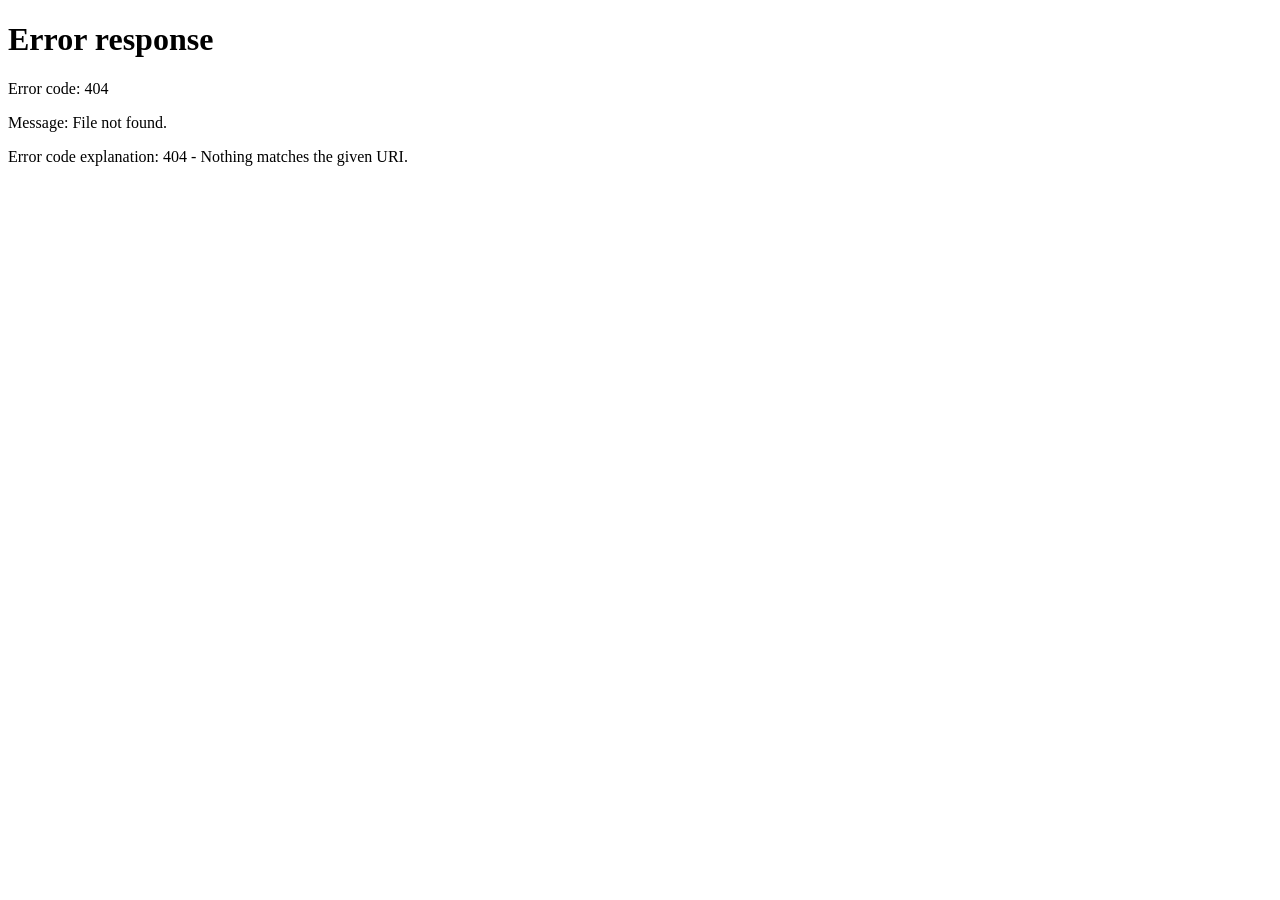
==== public/favourites.html @ 3c4f8cd8 "Completed the main post area, including favourites" ====
<!DOCTYPE html>
<html lang="en">
<head>
    <meta charset="UTF-8">
    <meta name="viewport" content="width=device-width, initial-scale=1.0">
    <title>Favourites — AI Art & Creative Tools Pals</title>
    <link rel="preconnect" href="https://fonts.googleapis.com">
    <link href="https://fonts.googleapis.com/css2?family=Fraunces:ital,opsz,wght@0,9..144,400;0,9..144,700;0,9..144,900;1,9..144,700&family=DM+Sans:ital,wght@0,300;0,400;0,500;1,300&display=swap" rel="stylesheet">
    <link rel="stylesheet" href="./css/app.css">
    <link rel="stylesheet" href="./css/favourites.css">
</head>
<body>

    <!-- NAV -->
    <header class="nav">
        <div class="nav-inner">
            <a class="nav-brand" href="/index.html">
                <span class="brand-dot"></span>
                AI Art &amp; Creative Tools Pals
            </a>

            <div class="nav-center">
                <div class="fav-breadcrumb">
                    <a href="/index.html" class="breadcrumb-link">Feed</a>
                    <span class="breadcrumb-sep">›</span>
                    <span class="breadcrumb-current">❤ My Favourites</span>
                </div>
            </div>

            <div class="nav-right">
                <a href="/index.html" class="nav-link">← Back to Feed</a>

                <div class="nav-user" id="nav-user-info">
                    <img class="nav-avatar" id="nav-avatar" src="" alt="">
                    <span id="nav-username"></span>
                    <span class="nav-points" id="nav-points"></span>
                </div>

                <button class="nav-btn-logout" id="logout-btn">Sign out</button>
            </div>
        </div>
    </header>

    <!-- PAGE HERO -->
    <div class="fav-hero">
        <div class="fav-hero-inner">
            <h1 class="fav-title">My <span>Favourites</span></h1>
            <p class="fav-sub">Links you've given a 👍 — your personal collection.</p>
        </div>
    </div>

    <!-- MAIN -->
    <main class="feed-wrap">
        <div class="feed-header">
            <div id="feed-count" class="feed-count"></div>
        </div>

        <div class="posts-grid" id="posts-grid">
            <div class="loading-state">
                <div class="spinner-lg"></div>
                <p>Loading your favourites…</p>
            </div>
        </div>
    </main>

    <script src="./js/favourites.js"></script>
</body>
</html>
---- public/css/app.css ----
*, *::before, *::after { box-sizing: border-box; margin: 0; padding: 0; }

:root {
    --ink:       #0d0d0f;
    --ink-mid:   #3a3a40;
    --ink-soft:  #8a8a99;
    --surface:   #f5f4f0;
    --card:      #ffffff;
    --accent:    #5c3bff;
    --accent2:   #ff5c87;
    --accent3:   #00c896;
    --border:    #e2e1dc;
    --radius:    16px;
    --font-head: 'Fraunces', serif;
    --font-body: 'DM Sans', sans-serif;
    --nav-h:     64px;
}

body {
    font-family: var(--font-body);
    background: var(--surface);
    color: var(--ink);
    min-height: 100vh;
}

.hidden { display: none !important; }

/* ── NAV ───────────────────────────────────────────────────────────────────── */

.nav {
    position: sticky;
    top: 0;
    z-index: 100;
    background: rgba(13,13,15,0.96);
    backdrop-filter: blur(12px);
    -webkit-backdrop-filter: blur(12px);
    border-bottom: 1px solid rgba(255,255,255,0.07);
    height: var(--nav-h);
}

.nav-inner {
    max-width: 1200px;
    margin: 0 auto;
    padding: 0 24px;
    height: 100%;
    display: flex;
    align-items: center;
    gap: 20px;
}

.nav-brand {
    font-family: var(--font-head);
    font-size: 13px;
    font-weight: 700;
    letter-spacing: 0.1em;
    text-transform: uppercase;
    color: rgba(255,255,255,0.75);
    text-decoration: none;
    display: flex;
    align-items: center;
    gap: 8px;
    flex-shrink: 0;
    transition: color 0.15s;
}

.nav-brand:hover { color: #fff; }

.brand-dot {
    width: 8px;
    height: 8px;
    border-radius: 50%;
    background: var(--accent2);
    animation: pulse 2s ease-in-out infinite;
    flex-shrink: 0;
}

@keyframes pulse {
    0%, 100% { opacity: 1; transform: scale(1); }
    50%       { opacity: 0.55; transform: scale(1.4); }
}

.nav-center { flex: 1; display: flex; justify-content: center; }

/* Sort tabs */
.sort-tabs {
    display: flex;
    gap: 4px;
    background: rgba(255,255,255,0.07);
    border-radius: 10px;
    padding: 4px;
}

.sort-btn {
    padding: 7px 18px;
    border: none;
    border-radius: 7px;
    background: transparent;
    font-family: var(--font-body);
    font-size: 13px;
    font-weight: 500;
    color: rgba(255,255,255,0.45);
    cursor: pointer;
    transition: all 0.18s;
    letter-spacing: 0.02em;
}

.sort-btn.active {
    background: var(--accent);
    color: #fff;
    box-shadow: 0 2px 8px rgba(92,59,255,0.4);
}

.sort-btn:not(.active):hover {
    color: rgba(255,255,255,0.85);
    background: rgba(255,255,255,0.1);
}

/* Nav right */
.nav-right {
    display: flex;
    align-items: center;
    gap: 12px;
    flex-shrink: 0;
}

.nav-link {
    font-size: 13px;
    font-weight: 500;
    color: rgba(255,255,255,0.6);
    text-decoration: none;
    transition: color 0.15s;
}

.nav-link:hover { color: #fff; }

.nav-btn-post {
    padding: 8px 16px;
    border: none;
    border-radius: 8px;
    background: var(--accent);
    color: #fff;
    font-family: var(--font-body);
    font-size: 13px;
    font-weight: 500;
    cursor: pointer;
    transition: background 0.15s, box-shadow 0.15s, transform 0.1s;
}

.nav-btn-post:hover {
    background: #4a2de0;
    box-shadow: 0 4px 14px rgba(92,59,255,0.4);
}

.nav-btn-post:active { transform: scale(0.96); }

.nav-user {
    display: flex;
    align-items: center;
    gap: 8px;
}

.nav-avatar {
    width: 30px;
    height: 30px;
    border-radius: 50%;
    border: 2px solid rgba(255,255,255,0.15);
    object-fit: cover;
}

.nav-user span {
    font-size: 13px;
    font-weight: 500;
    color: rgba(255,255,255,0.75);
}

.nav-points {
    padding: 2px 8px;
    border-radius: 20px;
    background: rgba(92,59,255,0.2);
    border: 1px solid rgba(92,59,255,0.35);
    font-size: 11px !important;
    font-weight: 500 !important;
    color: #a48fff !important;
}

.nav-btn-login {
    padding: 7px 16px;
    border: 1.5px solid rgba(255,255,255,0.2);
    border-radius: 8px;
    color: rgba(255,255,255,0.75);
    font-family: var(--font-body);
    font-size: 13px;
    font-weight: 500;
    text-decoration: none;
    transition: all 0.15s;
}

.nav-btn-login:hover {
    border-color: rgba(255,255,255,0.5);
    color: #fff;
}

.nav-btn-logout {
    padding: 7px 14px;
    border: 1.5px solid rgba(255,255,255,0.12);
    border-radius: 8px;
    background: transparent;
    color: rgba(255,255,255,0.4);
    font-family: var(--font-body);
    font-size: 13px;
    cursor: pointer;
    transition: all 0.15s;
}

.nav-btn-logout:hover {
    border-color: rgba(255,92,135,0.5);
    color: var(--accent2);
}

/* ── HERO STRIP ─────────────────────────────────────────────────────────────── */

.hero-strip {
    background: linear-gradient(135deg, #1a0f3a 0%, #0d0d0f 100%);
    border-bottom: 1px solid rgba(92,59,255,0.2);
}

.hero-strip-inner {
    max-width: 1200px;
    margin: 0 auto;
    padding: 14px 24px;
    display: flex;
    align-items: center;
    justify-content: space-between;
    gap: 16px;
}

.hero-strip p {
    font-size: 14px;
    color: rgba(255,255,255,0.55);
    font-weight: 300;
}

.hero-strip p strong {
    color: rgba(255,255,255,0.9);
    font-weight: 500;
}

.hero-cta {
    font-size: 13px;
    font-weight: 500;
    color: #a48fff;
    text-decoration: none;
    flex-shrink: 0;
    transition: color 0.15s;
}

.hero-cta:hover { color: #fff; }

/* ── FEED ───────────────────────────────────────────────────────────────────── */

.feed-wrap {
    max-width: 1200px;
    margin: 0 auto;
    padding: 32px 24px 64px;
}

.feed-header {
    display: flex;
    align-items: center;
    justify-content: space-between;
    margin-bottom: 24px;
    flex-wrap: wrap;
    gap: 12px;
}

.feed-count {
    font-size: 13px;
    color: var(--ink-soft);
    font-weight: 400;
}

/* Category filter pills */
.category-filter {
    display: flex;
    gap: 6px;
    flex-wrap: wrap;
}

.cat-btn {
    padding: 5px 13px;
    border: 1.5px solid var(--border);
    border-radius: 20px;
    background: transparent;
    font-family: var(--font-body);
    font-size: 12px;
    font-weight: 500;
    color: var(--ink-soft);
    cursor: pointer;
    transition: all 0.15s;
}

.cat-btn:hover {
    border-color: var(--accent);
    color: var(--accent);
}

.cat-btn.active {
    background: var(--accent);
    border-color: var(--accent);
    color: #fff;
}

/* Grid */
.posts-grid {
    display: grid;
    grid-template-columns: repeat(auto-fill, minmax(340px, 1fr));
    gap: 20px;
}

/* ── POST CARD ──────────────────────────────────────────────────────────────── */

.post-card {
    background: var(--card);
    border: 1.5px solid var(--border);
    border-radius: var(--radius);
    overflow: hidden;
    display: flex;
    flex-direction: column;
    transition: border-color 0.2s, box-shadow 0.2s, transform 0.15s;
    animation: card-in 0.35s ease both;
}

@keyframes card-in {
    from { opacity: 0; transform: translateY(12px); }
    to   { opacity: 1; transform: translateY(0); }
}

.post-card:hover {
    border-color: rgba(92,59,255,0.3);
    box-shadow: 0 8px 32px rgba(92,59,255,0.08);
    transform: translateY(-2px);
}

.post-card-image {
    width: 100%;
    height: 140px;
    object-fit: contain;
    background: #f0eeea;
    padding: 20px;
    border-bottom: 1px solid var(--border);
}

.post-card-body {
    padding: 20px 20px 0;
    flex: 1;
}

.post-card-meta {
    display: flex;
    align-items: center;
    gap: 8px;
    margin-bottom: 10px;
}

.post-category {
    font-size: 10px;
    font-weight: 600;
    letter-spacing: 0.08em;
    text-transform: uppercase;
    color: var(--accent);
    background: rgba(92,59,255,0.08);
    padding: 3px 8px;
    border-radius: 4px;
}

.post-date {
    font-size: 11px;
    color: var(--ink-soft);
    margin-left: auto;
}

.post-title {
    font-family: var(--font-head);
    font-size: 18px;
    font-weight: 700;
    line-height: 1.3;
    color: var(--ink);
    margin-bottom: 8px;
    letter-spacing: -0.01em;
}

.post-title a {
    color: inherit;
    text-decoration: none;
    transition: color 0.15s;
}

.post-title a:hover { color: var(--accent); }

.post-desc {
    font-size: 14px;
    font-weight: 300;
    line-height: 1.7;
    color: var(--ink-mid);
    display: -webkit-box;
    -webkit-line-clamp: 3;
    -webkit-box-orient: vertical;
    overflow: hidden;
    margin-bottom: 16px;
}

/* Author row */
.post-author {
    display: flex;
    align-items: center;
    gap: 8px;
    padding: 12px 0;
    border-top: 1px solid var(--border);
    margin: 0;
}

.author-avatar {
    width: 26px;
    height: 26px;
    border-radius: 50%;
    border: 1.5px solid var(--border);
    object-fit: cover;
    flex-shrink: 0;
}

.author-name {
    font-size: 13px;
    font-weight: 500;
    color: var(--ink-mid);
}

.author-points {
    font-size: 11px;
    color: var(--ink-soft);
    margin-left: auto;
    display: flex;
    align-items: center;
    gap: 4px;
}

.author-points::before {
    content: '⚡';
    font-size: 10px;
}

/* Card footer / actions */
.post-card-footer {
    padding: 12px 20px;
    display: flex;
    align-items: center;
    gap: 8px;
    border-top: 1px solid var(--border);
    background: #faf9f6;
}

.rating-group {
    display: flex;
    gap: 4px;
    flex: 1;
}

.rate-btn {
    display: flex;
    align-items: center;
    gap: 5px;
    padding: 6px 12px;
    border-radius: 8px;
    border: 1.5px solid var(--border);
    background: transparent;
    font-family: var(--font-body);
    font-size: 13px;
    font-weight: 500;
    cursor: pointer;
    transition: all 0.15s;
    color: var(--ink-mid);
}

.rate-btn:hover:not(:disabled) {
    border-color: var(--accent);
    color: var(--accent);
}

.rate-btn.liked {
    background: rgba(0,200,150,0.1);
    border-color: var(--accent3);
    color: var(--accent3);
}

.rate-btn.disliked {
    background: rgba(255,92,135,0.1);
    border-color: var(--accent2);
    color: var(--accent2);
}

.rate-btn:disabled {
    opacity: 0.5;
    cursor: default;
}

.rate-btn .count {
    font-size: 12px;
    font-weight: 400;
}

.hide-btn {
    padding: 6px 10px;
    border-radius: 8px;
    border: 1.5px solid var(--border);
    background: transparent;
    font-size: 14px;
    cursor: pointer;
    color: var(--ink-soft);
    transition: all 0.15s;
    line-height: 1;
}

.hide-btn:hover {
    border-color: var(--ink-soft);
    color: var(--ink);
}

/* Guest rating lock */
.guest-rate-msg {
    font-size: 12px;
    color: var(--ink-soft);
    flex: 1;
    text-align: center;
}

.guest-rate-msg a {
    color: var(--accent);
    text-decoration: none;
}

/* ── LOADING / EMPTY ─────────────────────────────────────────────────────────── */

.loading-state {
    grid-column: 1/-1;
    display: flex;
    flex-direction: column;
    align-items: center;
    gap: 16px;
    padding: 80px 0;
    color: var(--ink-soft);
    font-size: 14px;
}

.spinner-lg {
    width: 36px;
    height: 36px;
    border: 3px solid var(--border);
    border-top-color: var(--accent);
    border-radius: 50%;
    animation: spin 0.7s linear infinite;
}

@keyframes spin { to { transform: rotate(360deg); } }

.empty-state {
    grid-column: 1/-1;
    text-align: center;
    padding: 80px 0;
    color: var(--ink-soft);
}

.empty-state h3 {
    font-family: var(--font-head);
    font-size: 22px;
    color: var(--ink-mid);
    margin-bottom: 8px;
}

.empty-state p { font-size: 14px; font-weight: 300; line-height: 1.7; }

/* ── MODAL ───────────────────────────────────────────────────────────────────── */

.modal-backdrop {
    position: fixed;
    inset: 0;
    background: rgba(13,13,15,0.65);
    backdrop-filter: blur(6px);
    z-index: 200;
    display: flex;
    align-items: center;
    justify-content: center;
    padding: 24px;
    animation: fade-in 0.2s ease;
}

@keyframes fade-in { from { opacity: 0; } to { opacity: 1; } }

.modal {
    background: var(--card);
    border-radius: 20px;
    padding: 36px;
    width: 100%;
    max-width: 520px;
    position: relative;
    animation: slide-up 0.25s ease;
    max-height: 90vh;
    overflow-y: auto;
}

@keyframes slide-up {
    from { opacity: 0; transform: translateY(20px); }
    to   { opacity: 1; transform: translateY(0); }
}

.modal-close {
    position: absolute;
    top: 18px;
    right: 18px;
    width: 32px;
    height: 32px;
    border-radius: 8px;
    border: 1.5px solid var(--border);
    background: transparent;
    font-size: 14px;
    cursor: pointer;
    color: var(--ink-soft);
    display: flex;
    align-items: center;
    justify-content: center;
    transition: all 0.15s;
}

.modal-close:hover { border-color: var(--ink-mid); color: var(--ink); }

.modal-title {
    font-family: var(--font-head);
    font-size: 26px;
    font-weight: 800;
    color: var(--ink);
    margin-bottom: 6px;
    letter-spacing: -0.01em;
}

.modal-sub {
    font-size: 14px;
    color: var(--ink-soft);
    font-weight: 300;
    margin-bottom: 28px;
    line-height: 1.6;
}

/* ── FORM ELEMENTS (shared with modal) ──────────────────────────────────────── */

.field {
    margin-bottom: 18px;
    flex: 1;
}

.field-row {
    display: flex;
    gap: 14px;
}

label {
    display: block;
    font-size: 11px;
    font-weight: 500;
    letter-spacing: 0.07em;
    text-transform: uppercase;
    color: var(--ink-mid);
    margin-bottom: 7px;
}

input, textarea, select {
    width: 100%;
    padding: 11px 14px;
    border: 1.5px solid var(--border);
    border-radius: 10px;
    background: var(--surface);
    font-family: var(--font-body);
    font-size: 14px;
    font-weight: 400;
    color: var(--ink);
    outline: none;
    transition: border-color 0.15s, box-shadow 0.15s;
}

textarea { resize: vertical; min-height: 90px; }

input::placeholder, textarea::placeholder { color: var(--ink-soft); font-weight: 300; }

input:focus, textarea:focus, select:focus {
    border-color: var(--accent);
    box-shadow: 0 0 0 3px rgba(92,59,255,0.1);
    background: var(--card);
}

.submit-btn {
    width: 100%;
    padding: 13px;
    margin-top: 6px;
    border: none;
    border-radius: 10px;
    background: var(--accent);
    color: #fff;
    font-family: var(--font-body);
    font-size: 15px;
    font-weight: 500;
    cursor: pointer;
    transition: background 0.15s, box-shadow 0.15s, transform 0.1s;
}

.submit-btn:hover {
    background: #4a2de0;
    box-shadow: 0 4px 16px rgba(92,59,255,0.35);
}

.submit-btn:active { transform: scale(0.98); }

.submit-btn:disabled { opacity: 0.6; cursor: not-allowed; }

/* Feedback messages */
.msg {
    display: none;
    padding: 11px 13px;
    border-radius: 8px;
    font-size: 13px;
    font-weight: 400;
    margin-bottom: 16px;
    line-height: 1.5;
}

.msg.error   { display: block; background: #fff0f0; color: #c53030; border: 1px solid #fcc; }
.msg.success { display: block; background: #f0fff4; color: #276749; border: 1px solid #9ae6b4; }

/* Toast */
.toast {
    position: fixed;
    bottom: 28px;
    right: 28px;
    background: var(--ink);
    color: rgba(255,255,255,0.9);
    font-size: 13px;
    font-weight: 500;
    padding: 12px 20px;
    border-radius: 10px;
    z-index: 999;
    animation: toast-in 0.25s ease;
    box-shadow: 0 8px 24px rgba(0,0,0,0.2);
}

.toast.error { background: #c53030; }
.toast.success { background: #276749; }

@keyframes toast-in {
    from { opacity: 0; transform: translateY(10px); }
    to   { opacity: 1; transform: translateY(0); }
}

/* ── RESPONSIVE ─────────────────────────────────────────────────────────────── */

@media (max-width: 700px) {
    .nav-brand { font-size: 11px; }
    .nav-center { display: none; }
    .posts-grid { grid-template-columns: 1fr; }
    .field-row { flex-direction: column; }
    .modal { padding: 24px 20px; }
    .hero-strip-inner { flex-direction: column; gap: 8px; text-align: center; }
}
---- public/css/favourites.css ----
/* Favourites page extras */

.fav-breadcrumb {
    display: flex;
    align-items: center;
    gap: 8px;
    font-size: 13px;
}

.breadcrumb-link {
    color: rgba(255,255,255,0.45);
    text-decoration: none;
    transition: color 0.15s;
}

.breadcrumb-link:hover { color: rgba(255,255,255,0.8); }

.breadcrumb-sep { color: rgba(255,255,255,0.25); }

.breadcrumb-current {
    color: rgba(255,255,255,0.8);
    font-weight: 500;
}

/* Hero */
.fav-hero {
    background: linear-gradient(135deg, #1a0a30 0%, #0d1020 100%);
    border-bottom: 1px solid rgba(255,92,135,0.15);
    padding: 48px 0 40px;
}

.fav-hero-inner {
    max-width: 1200px;
    margin: 0 auto;
    padding: 0 24px;
}

.fav-title {
    font-family: var(--font-head);
    font-size: clamp(32px, 5vw, 52px);
    font-weight: 900;
    color: #fff;
    margin-bottom: 10px;
    letter-spacing: -0.02em;
    line-height: 1.1;
}

.fav-title span {
    background: linear-gradient(135deg, #ff5c87, #ff9b72);
    -webkit-background-clip: text;
    -webkit-text-fill-color: transparent;
    background-clip: text;
}

.fav-sub {
    font-size: 16px;
    font-weight: 300;
    color: rgba(255,255,255,0.45);
    line-height: 1.6;
}

/* On favourites page, hide rate/hide buttons — read-only view */
.post-card-footer .rate-btn { pointer-events: none; opacity: 0.6; }
.post-card-footer .hide-btn { display: none; }
.post-card-footer .guest-rate-msg { display: none; }
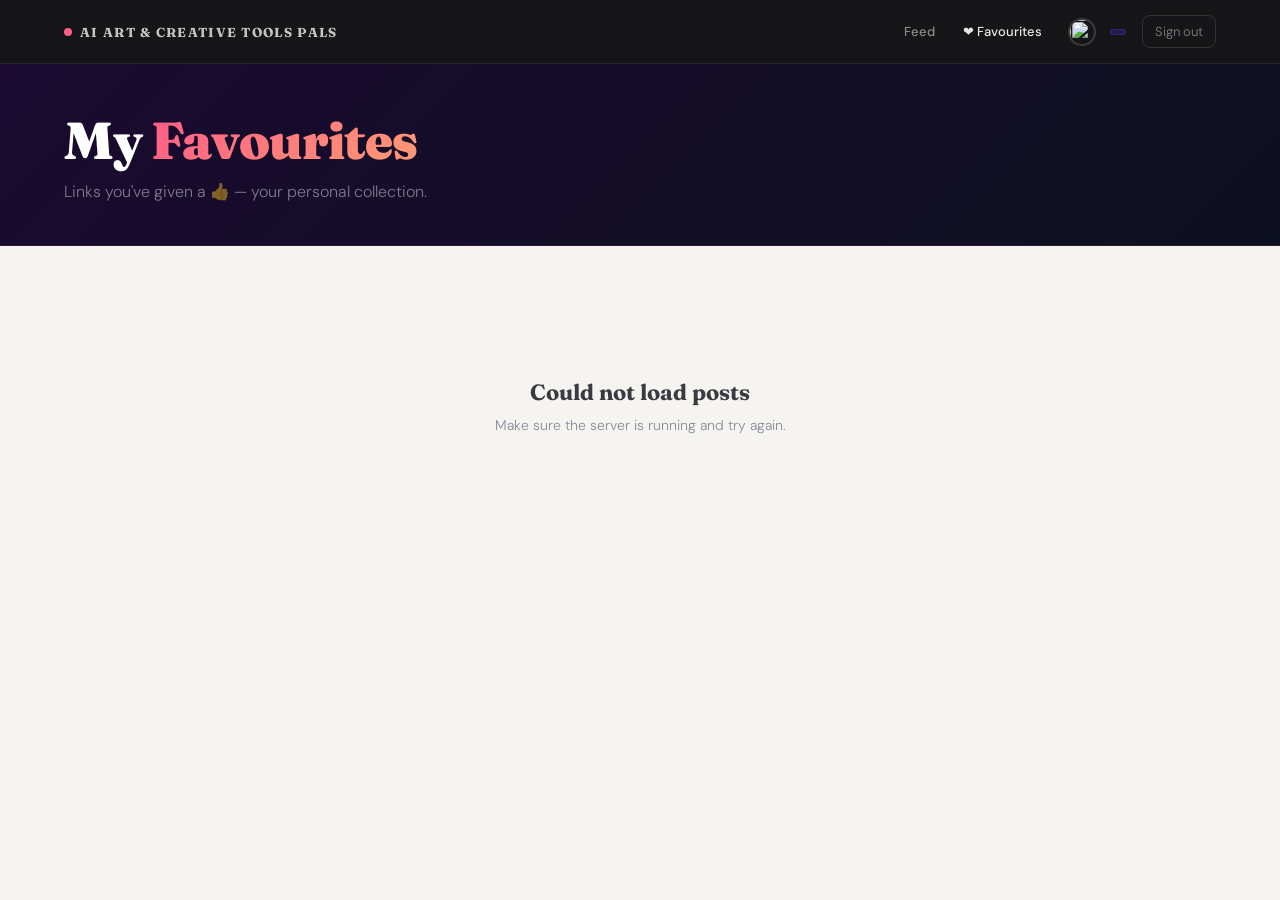
==== commit 54f99dc1: "Fuctional view profile" ====
--- a/public/favourites.html
+++ b/public/favourites.html
@@ -11,37 +11,25 @@
 </head>
 <body>
 
-    <!-- NAV -->
     <header class="nav">
         <div class="nav-inner">
             <a class="nav-brand" href="/index.html">
                 <span class="brand-dot"></span>
                 AI Art &amp; Creative Tools Pals
             </a>
-
-            <div class="nav-center">
-                <div class="fav-breadcrumb">
-                    <a href="/index.html" class="breadcrumb-link">Feed</a>
-                    <span class="breadcrumb-sep">›</span>
-                    <span class="breadcrumb-current">❤ My Favourites</span>
-                </div>
-            </div>
-
             <div class="nav-right">
-                <a href="/index.html" class="nav-link">← Back to Feed</a>
-
-                <div class="nav-user" id="nav-user-info">
+                <a href="/index.html" class="nav-link">Feed</a>
+                <a href="/favourites.html" class="nav-link nav-link-active">❤ Favourites</a>
+                <a href="/profile.html" class="nav-user" id="nav-user-info">
                     <img class="nav-avatar" id="nav-avatar" src="" alt="">
                     <span id="nav-username"></span>
                     <span class="nav-points" id="nav-points"></span>
-                </div>
-
+                </a>
                 <button class="nav-btn-logout" id="logout-btn">Sign out</button>
             </div>
         </div>
     </header>
 
-    <!-- PAGE HERO -->
     <div class="fav-hero">
         <div class="fav-hero-inner">
             <h1 class="fav-title">My <span>Favourites</span></h1>
@@ -49,12 +37,12 @@
         </div>
     </div>
 
-    <!-- MAIN -->
     <main class="feed-wrap">
         <div class="feed-header">
-            <div id="feed-count" class="feed-count"></div>
+            <div class="feed-header-left">
+                <div id="feed-count" class="feed-count"></div>
+            </div>
         </div>
-
         <div class="posts-grid" id="posts-grid">
             <div class="loading-state">
                 <div class="spinner-lg"></div>
--- a/public/css/app.css
+++ b/public/css/app.css
@@ -25,7 +25,7 @@
 
 .hidden { display: none !important; }
 
-/* ── NAV ───────────────────────────────────────────────────────────────────── */
+/* ── NAV ─────────────────────────────────────────────────────────────────── */
 
 .nav {
     position: sticky;
@@ -45,7 +45,8 @@
     height: 100%;
     display: flex;
     align-items: center;
-    gap: 20px;
+    justify-content: space-between;
+    gap: 16px;
 }
 
 .nav-brand {
@@ -79,62 +80,30 @@
     50%       { opacity: 0.55; transform: scale(1.4); }
 }
 
-.nav-center { flex: 1; display: flex; justify-content: center; }
-
-/* Sort tabs */
-.sort-tabs {
-    display: flex;
-    gap: 4px;
-    background: rgba(255,255,255,0.07);
-    border-radius: 10px;
-    padding: 4px;
-}
-
-.sort-btn {
-    padding: 7px 18px;
-    border: none;
-    border-radius: 7px;
-    background: transparent;
-    font-family: var(--font-body);
-    font-size: 13px;
-    font-weight: 500;
-    color: rgba(255,255,255,0.45);
-    cursor: pointer;
-    transition: all 0.18s;
-    letter-spacing: 0.02em;
-}
-
-.sort-btn.active {
-    background: var(--accent);
-    color: #fff;
-    box-shadow: 0 2px 8px rgba(92,59,255,0.4);
-}
-
-.sort-btn:not(.active):hover {
-    color: rgba(255,255,255,0.85);
-    background: rgba(255,255,255,0.1);
-}
-
 /* Nav right */
 .nav-right {
     display: flex;
     align-items: center;
-    gap: 12px;
-    flex-shrink: 0;
+    gap: 8px;
 }
 
 .nav-link {
     font-size: 13px;
     font-weight: 500;
-    color: rgba(255,255,255,0.6);
+    color: rgba(255,255,255,0.5);
     text-decoration: none;
-    transition: color 0.15s;
-}
-
-.nav-link:hover { color: #fff; }
+    padding: 6px 10px;
+    border-radius: 7px;
+    transition: color 0.15s, background 0.15s;
+    white-space: nowrap;
+}
+
+.nav-link:hover { color: rgba(255,255,255,0.9); background: rgba(255,255,255,0.07); }
+
+.nav-link-active { color: rgba(255,255,255,0.9) !important; }
 
 .nav-btn-post {
-    padding: 8px 16px;
+    padding: 7px 14px;
     border: none;
     border-radius: 8px;
     background: var(--accent);
@@ -143,6 +112,7 @@
     font-size: 13px;
     font-weight: 500;
     cursor: pointer;
+    white-space: nowrap;
     transition: background 0.15s, box-shadow 0.15s, transform 0.1s;
 }
 
@@ -153,18 +123,27 @@
 
 .nav-btn-post:active { transform: scale(0.96); }
 
+/* User chip in nav */
 .nav-user {
     display: flex;
     align-items: center;
-    gap: 8px;
-}
+    gap: 7px;
+    text-decoration: none;
+    padding: 4px 8px;
+    border-radius: 8px;
+    transition: background 0.15s;
+    cursor: pointer;
+}
+
+.nav-user:hover { background: rgba(255,255,255,0.07); }
 
 .nav-avatar {
-    width: 30px;
-    height: 30px;
+    width: 28px;
+    height: 28px;
     border-radius: 50%;
     border: 2px solid rgba(255,255,255,0.15);
     object-fit: cover;
+    flex-shrink: 0;
 }
 
 .nav-user span {
@@ -174,7 +153,7 @@
 }
 
 .nav-points {
-    padding: 2px 8px;
+    padding: 2px 7px;
     border-radius: 20px;
     background: rgba(92,59,255,0.2);
     border: 1px solid rgba(92,59,255,0.35);
@@ -184,7 +163,7 @@
 }
 
 .nav-btn-login {
-    padding: 7px 16px;
+    padding: 7px 14px;
     border: 1.5px solid rgba(255,255,255,0.2);
     border-radius: 8px;
     color: rgba(255,255,255,0.75);
@@ -192,16 +171,14 @@
     font-size: 13px;
     font-weight: 500;
     text-decoration: none;
+    white-space: nowrap;
     transition: all 0.15s;
 }
 
-.nav-btn-login:hover {
-    border-color: rgba(255,255,255,0.5);
-    color: #fff;
-}
+.nav-btn-login:hover { border-color: rgba(255,255,255,0.5); color: #fff; }
 
 .nav-btn-logout {
-    padding: 7px 14px;
+    padding: 7px 12px;
     border: 1.5px solid rgba(255,255,255,0.12);
     border-radius: 8px;
     background: transparent;
@@ -209,15 +186,13 @@
     font-family: var(--font-body);
     font-size: 13px;
     cursor: pointer;
+    white-space: nowrap;
     transition: all 0.15s;
 }
 
-.nav-btn-logout:hover {
-    border-color: rgba(255,92,135,0.5);
-    color: var(--accent2);
-}
-
-/* ── HERO STRIP ─────────────────────────────────────────────────────────────── */
+.nav-btn-logout:hover { border-color: rgba(255,92,135,0.5); color: var(--accent2); }
+
+/* ── HERO STRIP ──────────────────────────────────────────────────────────── */
 
 .hero-strip {
     background: linear-gradient(135deg, #1a0f3a 0%, #0d0d0f 100%);
@@ -234,16 +209,8 @@
     gap: 16px;
 }
 
-.hero-strip p {
-    font-size: 14px;
-    color: rgba(255,255,255,0.55);
-    font-weight: 300;
-}
-
-.hero-strip p strong {
-    color: rgba(255,255,255,0.9);
-    font-weight: 500;
-}
+.hero-strip p { font-size: 14px; color: rgba(255,255,255,0.55); font-weight: 300; }
+.hero-strip p strong { color: rgba(255,255,255,0.9); font-weight: 500; }
 
 .hero-cta {
     font-size: 13px;
@@ -256,12 +223,12 @@
 
 .hero-cta:hover { color: #fff; }
 
-/* ── FEED ───────────────────────────────────────────────────────────────────── */
+/* ── FEED ────────────────────────────────────────────────────────────────── */
 
 .feed-wrap {
     max-width: 1200px;
     margin: 0 auto;
-    padding: 32px 24px 64px;
+    padding: 28px 24px 64px;
 }
 
 .feed-header {
@@ -273,13 +240,49 @@
     gap: 12px;
 }
 
+.feed-header-left {
+    display: flex;
+    align-items: center;
+    gap: 16px;
+    flex-wrap: wrap;
+}
+
 .feed-count {
     font-size: 13px;
     color: var(--ink-soft);
-    font-weight: 400;
-}
-
-/* Category filter pills */
+}
+
+/* Sort tabs (now below nav in feed-header) */
+.sort-tabs {
+    display: flex;
+    gap: 4px;
+    background: rgba(13,13,15,0.06);
+    border-radius: 10px;
+    padding: 4px;
+}
+
+.sort-btn {
+    padding: 6px 16px;
+    border: none;
+    border-radius: 7px;
+    background: transparent;
+    font-family: var(--font-body);
+    font-size: 13px;
+    font-weight: 500;
+    color: var(--ink-soft);
+    cursor: pointer;
+    transition: all 0.18s;
+}
+
+.sort-btn.active {
+    background: var(--accent);
+    color: #fff;
+    box-shadow: 0 2px 8px rgba(92,59,255,0.3);
+}
+
+.sort-btn:not(.active):hover { color: var(--ink); background: rgba(0,0,0,0.06); }
+
+/* Category filter */
 .category-filter {
     display: flex;
     gap: 6px;
@@ -299,16 +302,8 @@
     transition: all 0.15s;
 }
 
-.cat-btn:hover {
-    border-color: var(--accent);
-    color: var(--accent);
-}
-
-.cat-btn.active {
-    background: var(--accent);
-    border-color: var(--accent);
-    color: #fff;
-}
+.cat-btn:hover { border-color: var(--accent); color: var(--accent); }
+.cat-btn.active { background: var(--accent); border-color: var(--accent); color: #fff; }
 
 /* Grid */
 .posts-grid {
@@ -317,7 +312,7 @@
     gap: 20px;
 }
 
-/* ── POST CARD ──────────────────────────────────────────────────────────────── */
+/* ── POST CARD ───────────────────────────────────────────────────────────── */
 
 .post-card {
     background: var(--card);
@@ -350,10 +345,7 @@
     border-bottom: 1px solid var(--border);
 }
 
-.post-card-body {
-    padding: 20px 20px 0;
-    flex: 1;
-}
+.post-card-body { padding: 20px 20px 0; flex: 1; }
 
 .post-card-meta {
     display: flex;
@@ -373,11 +365,7 @@
     border-radius: 4px;
 }
 
-.post-date {
-    font-size: 11px;
-    color: var(--ink-soft);
-    margin-left: auto;
-}
+.post-date { font-size: 11px; color: var(--ink-soft); margin-left: auto; }
 
 .post-title {
     font-family: var(--font-head);
@@ -389,12 +377,7 @@
     letter-spacing: -0.01em;
 }
 
-.post-title a {
-    color: inherit;
-    text-decoration: none;
-    transition: color 0.15s;
-}
-
+.post-title a { color: inherit; text-decoration: none; transition: color 0.15s; }
 .post-title a:hover { color: var(--accent); }
 
 .post-desc {
@@ -409,14 +392,12 @@
     margin-bottom: 16px;
 }
 
-/* Author row */
 .post-author {
     display: flex;
     align-items: center;
     gap: 8px;
     padding: 12px 0;
     border-top: 1px solid var(--border);
-    margin: 0;
 }
 
 .author-avatar {
@@ -428,11 +409,11 @@
     flex-shrink: 0;
 }
 
-.author-name {
-    font-size: 13px;
-    font-weight: 500;
-    color: var(--ink-mid);
-}
+.author-name { font-size: 13px; font-weight: 500; color: var(--ink-mid); }
+
+a.post-author { text-decoration: none; transition: background 0.15s; border-radius: 8px; margin: 0 -6px; padding: 6px 6px; }
+a.post-author:hover { background: rgba(92,59,255,0.05); }
+a.post-author:hover .author-name { color: var(--accent); }
 
 .author-points {
     font-size: 11px;
@@ -443,12 +424,8 @@
     gap: 4px;
 }
 
-.author-points::before {
-    content: '⚡';
-    font-size: 10px;
-}
-
-/* Card footer / actions */
+.author-points::before { content: '⚡'; font-size: 10px; }
+
 .post-card-footer {
     padding: 12px 20px;
     display: flex;
@@ -458,11 +435,7 @@
     background: #faf9f6;
 }
 
-.rating-group {
-    display: flex;
-    gap: 4px;
-    flex: 1;
-}
+.rating-group { display: flex; gap: 4px; flex: 1; }
 
 .rate-btn {
     display: flex;
@@ -480,32 +453,11 @@
     color: var(--ink-mid);
 }
 
-.rate-btn:hover:not(:disabled) {
-    border-color: var(--accent);
-    color: var(--accent);
-}
-
-.rate-btn.liked {
-    background: rgba(0,200,150,0.1);
-    border-color: var(--accent3);
-    color: var(--accent3);
-}
-
-.rate-btn.disliked {
-    background: rgba(255,92,135,0.1);
-    border-color: var(--accent2);
-    color: var(--accent2);
-}
-
-.rate-btn:disabled {
-    opacity: 0.5;
-    cursor: default;
-}
-
-.rate-btn .count {
-    font-size: 12px;
-    font-weight: 400;
-}
+.rate-btn:hover:not(:disabled) { border-color: var(--accent); color: var(--accent); }
+.rate-btn.liked    { background: rgba(0,200,150,0.1); border-color: var(--accent3); color: var(--accent3); }
+.rate-btn.disliked { background: rgba(255,92,135,0.1); border-color: var(--accent2); color: var(--accent2); }
+.rate-btn:disabled { opacity: 0.5; cursor: default; }
+.rate-btn .count   { font-size: 12px; font-weight: 400; }
 
 .hide-btn {
     padding: 6px 10px;
@@ -519,25 +471,12 @@
     line-height: 1;
 }
 
-.hide-btn:hover {
-    border-color: var(--ink-soft);
-    color: var(--ink);
-}
-
-/* Guest rating lock */
-.guest-rate-msg {
-    font-size: 12px;
-    color: var(--ink-soft);
-    flex: 1;
-    text-align: center;
-}
-
-.guest-rate-msg a {
-    color: var(--accent);
-    text-decoration: none;
-}
-
-/* ── LOADING / EMPTY ─────────────────────────────────────────────────────────── */
+.hide-btn:hover { border-color: var(--ink-soft); color: var(--ink); }
+
+.guest-rate-msg { font-size: 12px; color: var(--ink-soft); flex: 1; text-align: center; }
+.guest-rate-msg a { color: var(--accent); text-decoration: none; }
+
+/* ── LOADING / EMPTY ─────────────────────────────────────────────────────── */
 
 .loading-state {
     grid-column: 1/-1;
@@ -561,23 +500,12 @@
 
 @keyframes spin { to { transform: rotate(360deg); } }
 
-.empty-state {
-    grid-column: 1/-1;
-    text-align: center;
-    padding: 80px 0;
-    color: var(--ink-soft);
-}
-
-.empty-state h3 {
-    font-family: var(--font-head);
-    font-size: 22px;
-    color: var(--ink-mid);
-    margin-bottom: 8px;
-}
-
-.empty-state p { font-size: 14px; font-weight: 300; line-height: 1.7; }
-
-/* ── MODAL ───────────────────────────────────────────────────────────────────── */
+.empty-state { grid-column: 1/-1; text-align: center; padding: 80px 0; color: var(--ink-soft); }
+.empty-state h3 { font-family: var(--font-head); font-size: 22px; color: var(--ink-mid); margin-bottom: 8px; }
+.empty-state p  { font-size: 14px; font-weight: 300; line-height: 1.7; }
+.empty-state a  { color: var(--accent); text-decoration: none; }
+
+/* ── MODAL ───────────────────────────────────────────────────────────────── */
 
 .modal-backdrop {
     position: fixed;
@@ -648,17 +576,10 @@
     line-height: 1.6;
 }
 
-/* ── FORM ELEMENTS (shared with modal) ──────────────────────────────────────── */
-
-.field {
-    margin-bottom: 18px;
-    flex: 1;
-}
-
-.field-row {
-    display: flex;
-    gap: 14px;
-}
+/* ── FORM ────────────────────────────────────────────────────────────────── */
+
+.field { margin-bottom: 18px; flex: 1; }
+.field-row { display: flex; gap: 14px; }
 
 label {
     display: block;
@@ -678,14 +599,12 @@
     background: var(--surface);
     font-family: var(--font-body);
     font-size: 14px;
-    font-weight: 400;
     color: var(--ink);
     outline: none;
     transition: border-color 0.15s, box-shadow 0.15s;
 }
 
 textarea { resize: vertical; min-height: 90px; }
-
 input::placeholder, textarea::placeholder { color: var(--ink-soft); font-weight: 300; }
 
 input:focus, textarea:focus, select:focus {
@@ -709,26 +628,11 @@
     transition: background 0.15s, box-shadow 0.15s, transform 0.1s;
 }
 
-.submit-btn:hover {
-    background: #4a2de0;
-    box-shadow: 0 4px 16px rgba(92,59,255,0.35);
-}
-
+.submit-btn:hover { background: #4a2de0; box-shadow: 0 4px 16px rgba(92,59,255,0.35); }
 .submit-btn:active { transform: scale(0.98); }
-
 .submit-btn:disabled { opacity: 0.6; cursor: not-allowed; }
 
-/* Feedback messages */
-.msg {
-    display: none;
-    padding: 11px 13px;
-    border-radius: 8px;
-    font-size: 13px;
-    font-weight: 400;
-    margin-bottom: 16px;
-    line-height: 1.5;
-}
-
+.msg { display: none; padding: 11px 13px; border-radius: 8px; font-size: 13px; margin-bottom: 16px; line-height: 1.5; }
 .msg.error   { display: block; background: #fff0f0; color: #c53030; border: 1px solid #fcc; }
 .msg.success { display: block; background: #f0fff4; color: #276749; border: 1px solid #9ae6b4; }
 
@@ -748,7 +652,7 @@
     box-shadow: 0 8px 24px rgba(0,0,0,0.2);
 }
 
-.toast.error { background: #c53030; }
+.toast.error   { background: #c53030; }
 .toast.success { background: #276749; }
 
 @keyframes toast-in {
@@ -756,13 +660,28 @@
     to   { opacity: 1; transform: translateY(0); }
 }
 
-/* ── RESPONSIVE ─────────────────────────────────────────────────────────────── */
+/* section title (profile/favourites) */
+.section-title {
+    font-family: var(--font-head);
+    font-size: 20px;
+    font-weight: 700;
+    color: var(--ink);
+    letter-spacing: -0.01em;
+}
+
+/* ── RESPONSIVE ──────────────────────────────────────────────────────────── */
 
 @media (max-width: 700px) {
-    .nav-brand { font-size: 11px; }
-    .nav-center { display: none; }
+    .nav-brand { font-size: 11px; letter-spacing: 0.06em; }
+    .nav-right  { gap: 4px; }
+    .nav-link   { padding: 5px 7px; font-size: 12px; }
     .posts-grid { grid-template-columns: 1fr; }
-    .field-row { flex-direction: column; }
-    .modal { padding: 24px 20px; }
+    .field-row  { flex-direction: column; }
+    .modal      { padding: 24px 20px; }
     .hero-strip-inner { flex-direction: column; gap: 8px; text-align: center; }
-}+}
+
+/* Clickable author row on post cards */
+a.post-author { text-decoration: none; transition: background 0.15s; border-radius: 8px; margin: 0 -6px; padding: 6px 6px; }
+a.post-author:hover { background: rgba(92,59,255,0.05); }
+a.post-author:hover .author-name { color: var(--accent); }
--- a/public/css/favourites.css
+++ b/public/css/favourites.css
@@ -1,28 +1,5 @@
-/* Favourites page extras */
+/* ── FAVOURITES HERO ─────────────────────────────────────────────────────── */
 
-.fav-breadcrumb {
-    display: flex;
-    align-items: center;
-    gap: 8px;
-    font-size: 13px;
-}
-
-.breadcrumb-link {
-    color: rgba(255,255,255,0.45);
-    text-decoration: none;
-    transition: color 0.15s;
-}
-
-.breadcrumb-link:hover { color: rgba(255,255,255,0.8); }
-
-.breadcrumb-sep { color: rgba(255,255,255,0.25); }
-
-.breadcrumb-current {
-    color: rgba(255,255,255,0.8);
-    font-weight: 500;
-}
-
-/* Hero */
 .fav-hero {
     background: linear-gradient(135deg, #1a0a30 0%, #0d1020 100%);
     border-bottom: 1px solid rgba(255,92,135,0.15);
@@ -59,7 +36,6 @@
     line-height: 1.6;
 }
 
-/* On favourites page, hide rate/hide buttons — read-only view */
+/* Read-only cards on favourites page */
 .post-card-footer .rate-btn { pointer-events: none; opacity: 0.6; }
-.post-card-footer .hide-btn { display: none; }
-.post-card-footer .guest-rate-msg { display: none; }+.post-card-footer .hide-btn { display: none; }
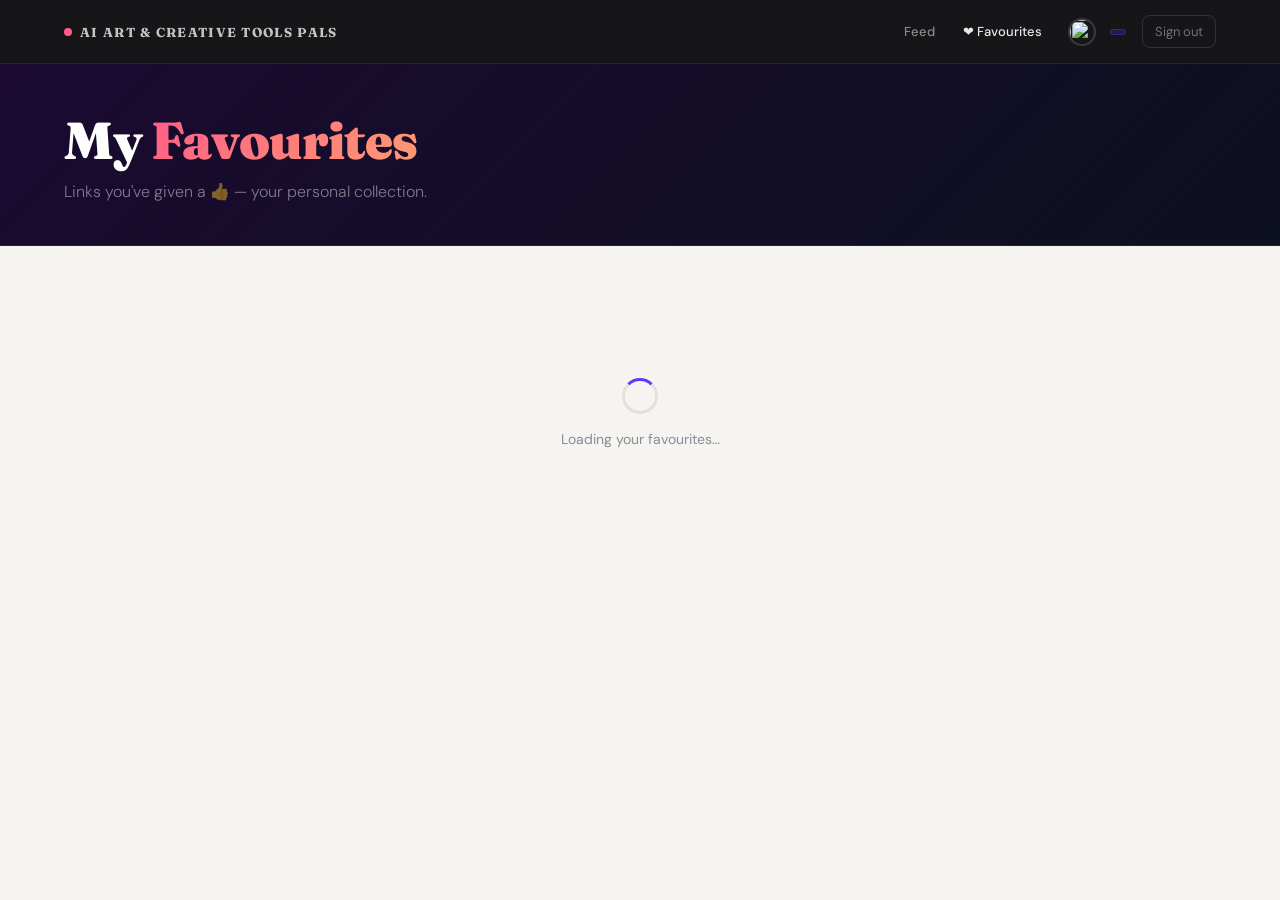
==== commit e458b96d: "Final" ====
--- a/public/favourites.html
+++ b/public/favourites.html
@@ -13,12 +13,12 @@
 
     <header class="nav">
         <div class="nav-inner">
-            <a class="nav-brand" href="/index.html">
+            <a class="nav-brand" href="/frontpage.html">
                 <span class="brand-dot"></span>
                 AI Art &amp; Creative Tools Pals
             </a>
             <div class="nav-right">
-                <a href="/index.html" class="nav-link">Feed</a>
+                <a href="/frontpage.html" class="nav-link">Feed</a>
                 <a href="/favourites.html" class="nav-link nav-link-active">❤ Favourites</a>
                 <a href="/profile.html" class="nav-user" id="nav-user-info">
                     <img class="nav-avatar" id="nav-avatar" src="" alt="">
--- a/public/css/app.css
+++ b/public/css/app.css
@@ -312,7 +312,7 @@
     gap: 20px;
 }
 
-/* ── POST CARD ───────────────────────────────────────────────────────────── */
+/* Post Card */
 
 .post-card {
     background: var(--card);
@@ -387,6 +387,7 @@
     color: var(--ink-mid);
     display: -webkit-box;
     -webkit-line-clamp: 3;
+    line-clamp: 3;
     -webkit-box-orient: vertical;
     overflow: hidden;
     margin-bottom: 16px;
@@ -424,7 +425,7 @@
     gap: 4px;
 }
 
-.author-points::before { content: '⚡'; font-size: 10px; }
+.author-points::before { content: '🛠'; font-size: 18px; }
 
 .post-card-footer {
     padding: 12px 20px;
